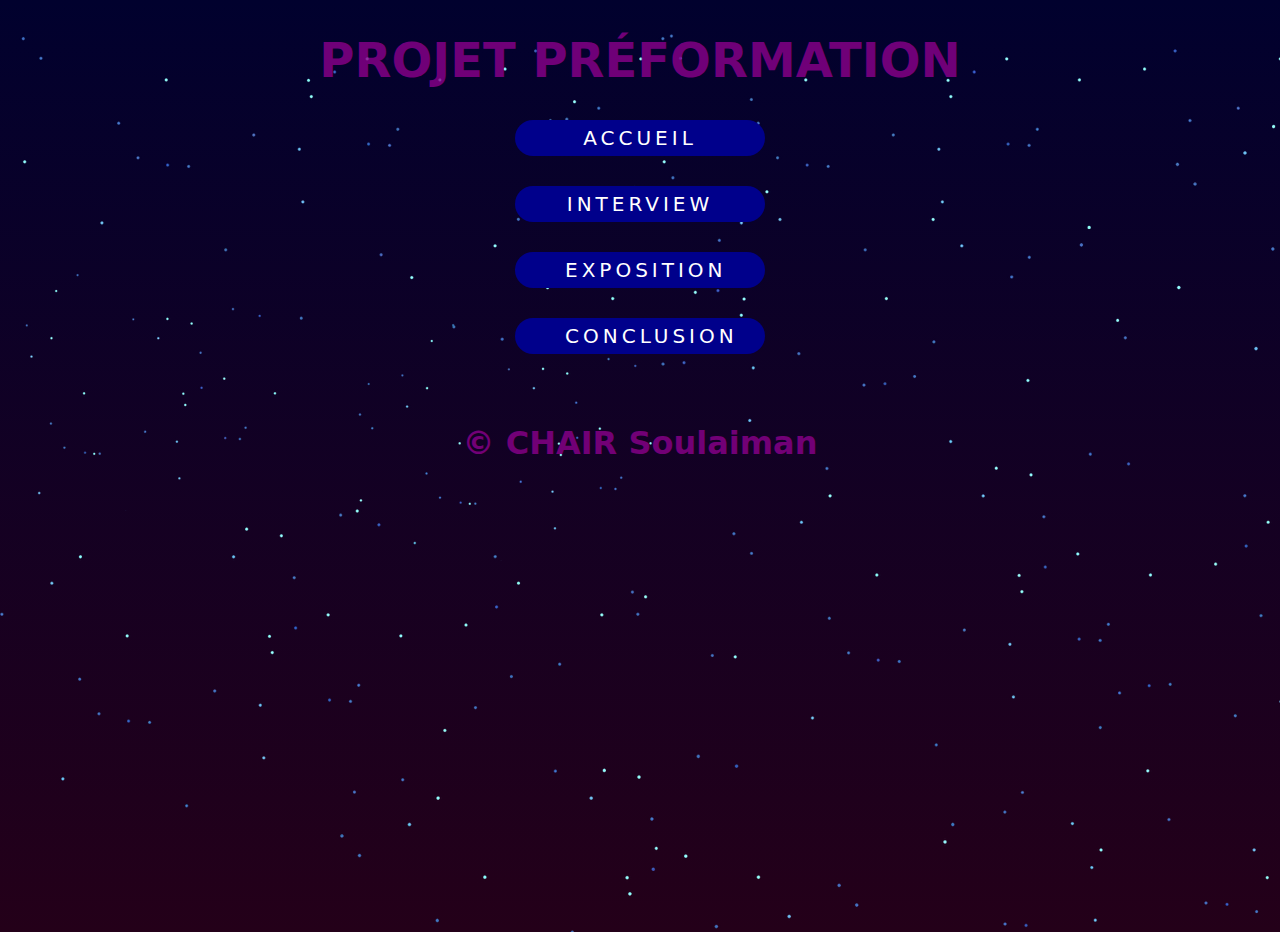
==== index.html @ 23bad518 "2etape" ====
<!DOCTYPE html>
<html lang="en">
<head>
    <meta charset="UTF-8">
    <meta name="viewport" content="width=device-width, initial-scale=1.0">
    <link rel="stylesheet" href="style.css">
    <title>Document</title>
</head>
<body>
   
    <section>
        <h1 class="title">Projet préformation</h1>
        <ul>
            <li><a  href="index.html">Accueil</a></li>
            <li><a  href="interview.html"> Interview</a></li>
            <li><a  href="exposition.html"> Exposition</a></li>
            <li><a  href="conclusion.html">Conclusion</a></li>
        </ul>
        <h4 >© CHAIR Soulaiman</h4>
    </section>
   
   
</body>
</html>
---- style.css ----
*{
    padding: 0;
    margin: 0;
}
/*body index.html*/
body{
    background: linear-gradient(#01012e,#240019);
    height: 100%;
    font-family: system-ui ;
}
/*barre de naviguation*/
section{
    background: url('image/stars1.webp');
    height: 100vh;
    justify-content: center;
   align-items: center;
    }
    /*Centrer la ul au centre*/
ul{
    text-align: center;
}
/*Cible l'a juste après un lu */
ul:hover li a {
    opacity: 0;
}


ul li {
    list-style: none;
    margin: 30px 0;
   
}

ul li a {
    color: #fff;
    text-decoration: none;
    font-size: 20px;
    font-weight: 500;
    letter-spacing: 4px;
    background: darkblue;
    padding: 6px 50px;
    border-radius: 20px;
    display: inline-block;
    text-transform: uppercase;
    width:150px;
    transition: 0.5s;
   
}
ul li a:hover {
    transform: scale(1.5);
    background: darkmagenta;
    opacity: 1;
}
 
header ul {
    display: flex;
    justify-content: center;
    align-items: center;
    list-style: none;
  }
  header ul li {
    margin-left: 30px;
  }

h4{
    text-align: center;
    font-size: 2rem;
    color: darkmagenta;
    opacity: 0.8;
    margin-top: 70px;
    margin-bottom: 70px;
   
}

.title{
    text-align: center;
    font-size: 3rem;
    color: darkmagenta;
    opacity: 0.8;
    margin-top: 32px;
    margin-bottom: 32px;
    text-transform: uppercase;
    
  }
  p{
    color: #ffff;
    text-align: justify;
    margin-left:50px;
    margin-right: 50px;
    font-family: 'Josefin Sans', sans-serif;
    font-size: 20px;
padding-bottom:20px;
}
 
.reponse {
    font-size: 1.5em;
    font-weight: 600;
    text-align: left;
    max-width: 100%;
    width: 60%;
    margin-left: 20%;
   background-color: rgba(255, 255, 255, 0.1);
    color: rgba(255, 255, 255, 0.9);
    border-radius: 30px;
    padding: 10px;
}
 h3 {
    text-align: start;
    max-width: 100%;
    width: 40%;
    margin-left: 10%;
    margin-right: 40%;
    margin-top: 32px;
    margin-bottom: 32px;
    background-color: rgba(255, 255, 255, 0.1);
    color: darkmagenta;
    border-radius: 50px;
    padding: 20px;
}
.eb{
    display: flex;
    justify-content: space-between;
    padding: 10px 50px;
    align-items: center;

}    
.fotoeb{
    border-radius: 20px;
    width: 500px;
}
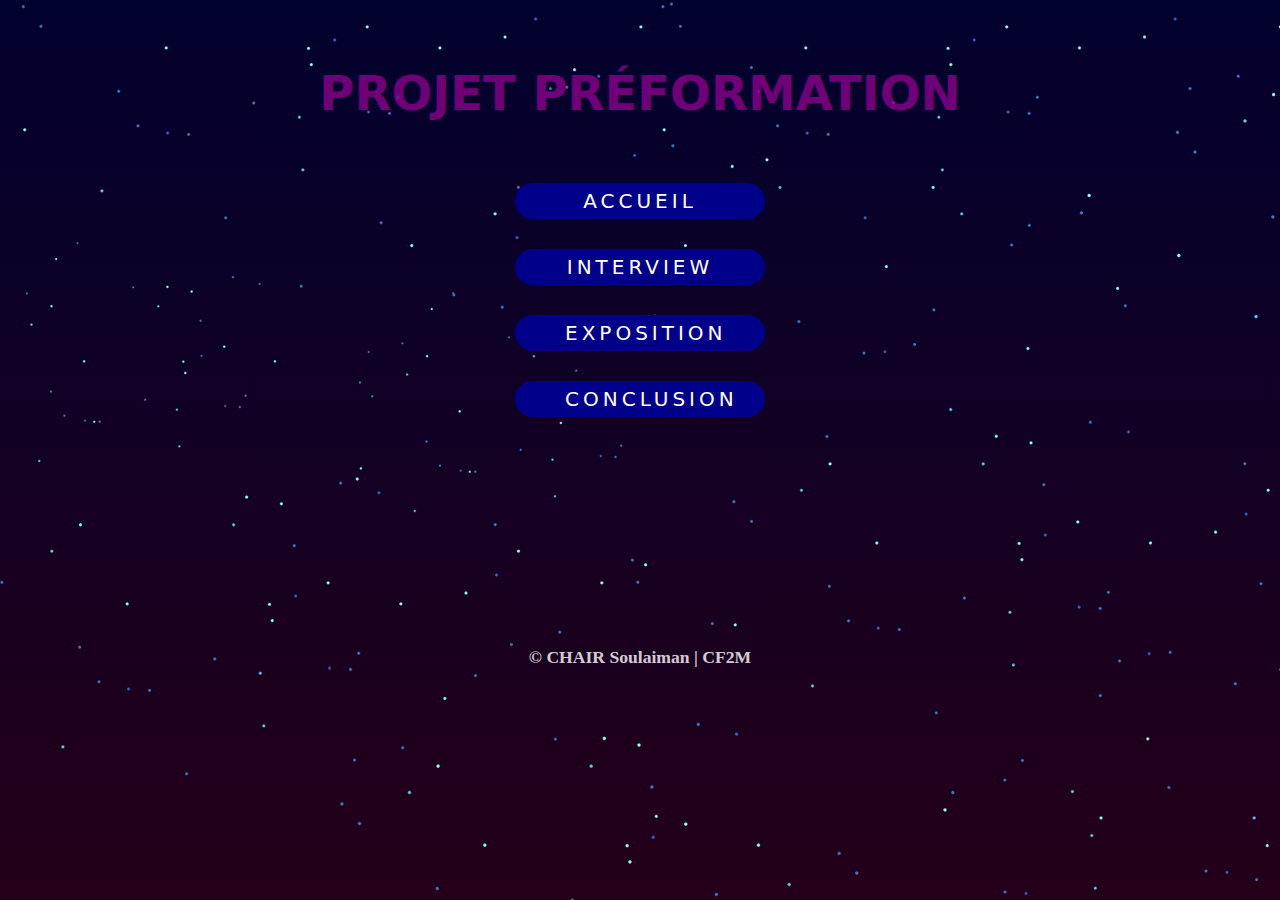
==== commit 099d021b: "2eme etape" ====
--- a/index.html
+++ b/index.html
@@ -1,24 +1,21 @@
 <!DOCTYPE html>
 <html lang="en">
-<head>
-    <meta charset="UTF-8">
-    <meta name="viewport" content="width=device-width, initial-scale=1.0">
-    <link rel="stylesheet" href="style.css">
+  <head>
+    <meta charset="UTF-8" />
+    <meta name="viewport" content="width=device-width, initial-scale=1.0" />
+    <link rel="stylesheet" href="style.css" />
     <title>Document</title>
-</head>
-<body>
-   
+  </head>
+  <body>
     <section>
-        <h1 class="title">Projet préformation</h1>
-        <ul>
-            <li><a  href="index.html">Accueil</a></li>
-            <li><a  href="interview.html"> Interview</a></li>
-            <li><a  href="exposition.html"> Exposition</a></li>
-            <li><a  href="conclusion.html">Conclusion</a></li>
-        </ul>
-        <h4 >© CHAIR Soulaiman</h4>
+      <h1 class="title">Projet préformation</h1>
+      <ul>
+        <li><a href="index.html">Accueil</a></li>
+        <li><a href="interview.html"> Interview</a></li>
+        <li><a href="exposition.html"> Exposition</a></li>
+        <li><a href="conclusion.html">Conclusion</a></li>
+      </ul>
+      <h4>© CHAIR Soulaiman | CF2M</h4>
     </section>
-   
-   
-</body>
-</html>+  </body>
+</html>
--- a/style.css
+++ b/style.css
@@ -1,130 +1,203 @@
-*{
-    padding: 0;
-    margin: 0;
-}
-/*body index.html*/
-body{
-    background: linear-gradient(#01012e,#240019);
-    height: 100%;
-    font-family: system-ui ;
-}
-/*barre de naviguation*/
-section{
-    background: url('image/stars1.webp');
-    height: 100vh;
-    justify-content: center;
-   align-items: center;
-    }
-    /*Centrer la ul au centre*/
-ul{
-    text-align: center;
-}
-/*Cible l'a juste après un lu */
+* {
+  padding: 0;
+  margin: 0;
+}
+
+body {
+  background: linear-gradient(#01012e, #240019);
+  height: 100%;
+  font-family: system-ui;
+}
+
+section {
+  background: url("image/stars1.webp");
+  height: 100vh;
+  display: flex;
+  flex-direction: column;
+  justify-content: center;
+  align-items: center;
+}
+ul {
+text-align: center;
+}
+
 ul:hover li a {
+  opacity: 0;
+}
+ul li {
+  list-style: none;
+  margin: 30px 10px;
+}
+ul li a {
+  color: #fff;
+  text-decoration: none;
+  font-size: 20px;
+  font-weight: 500;
+  letter-spacing: 4px;
+  background: darkblue;
+  padding: 6px 50px;
+  border-radius: 20px;
+  display: inline-block;
+  text-transform: uppercase;
+  width: 150px;
+  transition: 0.5s;
+}
+ul li a:hover {
+
+ transform: scale(1.5);
+  background: darkmagenta;
+  opacity: 1;
+}
+
+header {
+  display: flex;
+  flex-direction: row;
+  justify-content: center;
+  align-items: center;
+  list-style: none;
+ 
+}
+
+header ul li {
+  margin-left: 30px;
+}
+
+h4 {
+  text-align: center;
+  font-size: 1.1rem;
+  color: #fff;
+  opacity: 0.8;
+  margin-top: 200px;
+  margin-bottom: 200px;
+  font-family: Lexend;
+}
+
+h1 {
+  text-align: center;
+  font-size: 3rem;
+  color: darkmagenta;
+  opacity: 0.8;
+  margin-top: 32px;
+  margin-bottom: 32px;
+  text-transform: uppercase;
+  animation: bounce 2s  ease infinite;
+}
+
+p {
+  color: #ffff;
+  text-align: justify;
+  padding: 30px;
+  margin-right: 50px;
+  margin-left: 20%;
+  font-family: "Josefin Sans", sans-serif;
+  font-size: 1.4em;
+  text-align: left;
+  width: 60%;
+  background-color: rgba(255, 255, 255, 0.1);
+  color: rgba(255, 255, 255, 0.8);
+  border-radius: 30px;
+  animation: ani-right;
+  animation-duration: 2s;
+  
+}
+h3 {
+  font-size: 1.5em;
+  width: 50%;
+  margin-left: 10%;
+  margin-top: 32px;
+  margin-bottom: 32px;
+  background-color: rgba(255, 255, 255, 0.1);
+  color: darkmagenta;
+  border-radius: 50px;
+  padding: 20px;
+  animation: ani-left;
+animation-duration: 2s;
+}
+.partie {
+  display: flex;
+  justify-content: space-between;
+  padding: 10px 50px;
+  align-items: center;
+}
+.image {
+  border-radius: 20px;
+  width: 500px;
+}
+
+.list {
+  display: flex;
+  justify-content: center;
+  align-items: center;
+}
+
+.left {
+  animation: ani-left;
+  animation-duration: 2s;
+
+}
+.right{
+  animation: ani-right;
+  animation-duration: 2s;
+
+}
+.ani {
+	backface-visibility: visible !important;
+	animation: flip 2s ;
+}
+
+
+@keyframes ani-left {
+  0% {
     opacity: 0;
-}
-
-
-ul li {
-    list-style: none;
-    margin: 30px 0;
-   
-}
-
-ul li a {
-    color: #fff;
-    text-decoration: none;
-    font-size: 20px;
-    font-weight: 500;
-    letter-spacing: 4px;
-    background: darkblue;
-    padding: 6px 50px;
-    border-radius: 20px;
-    display: inline-block;
-    text-transform: uppercase;
-    width:150px;
-    transition: 0.5s;
-   
-}
-ul li a:hover {
-    transform: scale(1.5);
-    background: darkmagenta;
+    transform: translateX(-2000px);
+  }
+  60% {
     opacity: 1;
-}
- 
-header ul {
-    display: flex;
-    justify-content: center;
-    align-items: center;
-    list-style: none;
-  }
-  header ul li {
-    margin-left: 30px;
-  }
-
-h4{
-    text-align: center;
-    font-size: 2rem;
-    color: darkmagenta;
-    opacity: 0.8;
-    margin-top: 70px;
-    margin-bottom: 70px;
-   
-}
-
-.title{
-    text-align: center;
-    font-size: 3rem;
-    color: darkmagenta;
-    opacity: 0.8;
-    margin-top: 32px;
-    margin-bottom: 32px;
-    text-transform: uppercase;
-    
-  }
-  p{
-    color: #ffff;
-    text-align: justify;
-    margin-left:50px;
-    margin-right: 50px;
-    font-family: 'Josefin Sans', sans-serif;
-    font-size: 20px;
-padding-bottom:20px;
-}
- 
-.reponse {
-    font-size: 1.5em;
-    font-weight: 600;
-    text-align: left;
-    max-width: 100%;
-    width: 60%;
-    margin-left: 20%;
-   background-color: rgba(255, 255, 255, 0.1);
-    color: rgba(255, 255, 255, 0.9);
-    border-radius: 30px;
-    padding: 10px;
-}
- h3 {
-    text-align: start;
-    max-width: 100%;
-    width: 40%;
-    margin-left: 10%;
-    margin-right: 40%;
-    margin-top: 32px;
-    margin-bottom: 32px;
-    background-color: rgba(255, 255, 255, 0.1);
-    color: darkmagenta;
-    border-radius: 50px;
-    padding: 20px;
-}
-.eb{
-    display: flex;
-    justify-content: space-between;
-    padding: 10px 50px;
-    align-items: center;
-
-}    
-.fotoeb{
-    border-radius: 20px;
-    width: 500px;
-}+    transform: translateX(-30px);
+  }
+  80% { transform: translateX(10px); }
+  100% { transform: translateX(0); }
+}
+
+
+@keyframes ani-right {
+  0% {
+    opacity: 0;
+    transform: translateX(2000px);
+  }
+  60% {
+    opacity: 1;
+    transform: translateX(-30px);
+  }
+  80% { transform: translateX(10px); }
+  100% { transform: translateX(0); }
+}
+
+@keyframes bounce {
+	0%, 20%, 50%, 80%, 100% {transform: translateY(0);}
+	40% {transform: translateY(-30px);}
+	60% {transform: translateY(-15px);}
+}
+
+@keyframes flip {
+	0% {
+		transform: perspective(400px) rotateY(0);
+		animation-timing-function: ease-out;
+	}
+	40% {
+		transform: perspective(400px) translateZ(150px) rotateY(170deg);
+		animation-timing-function: ease-out;
+	}
+	50% {
+		transform: perspective(400px) translateZ(150px) rotateY(190deg) scale(1);
+		animation-timing-function: ease-in;
+	}
+	80% {
+		transform: perspective(400px) rotateY(360deg) scale(.95);
+		animation-timing-function: ease-in;
+	}
+	100% {
+		transform: perspective(400px) scale(1);
+		animation-timing-function: ease-in;
+	}
+}
